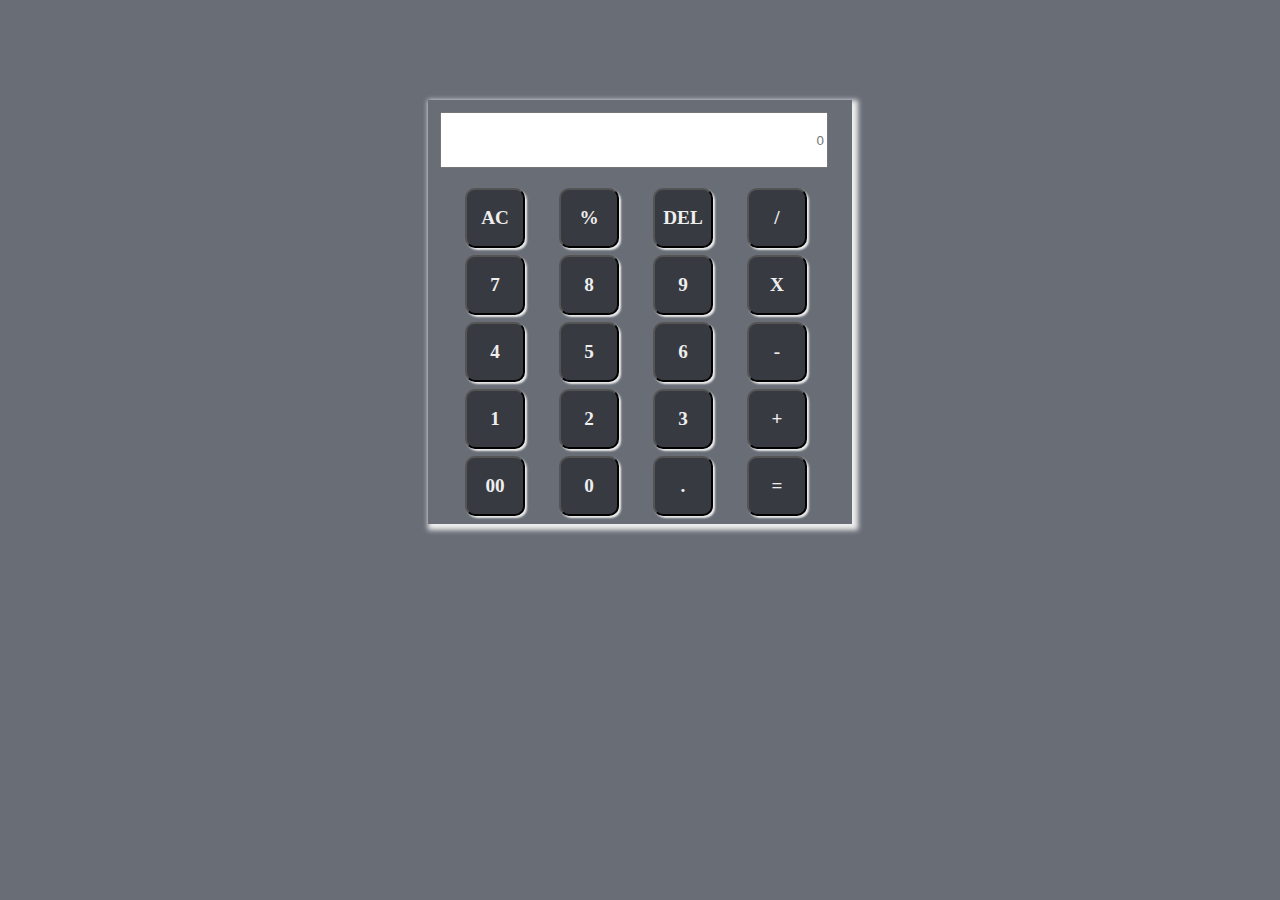
==== task_2/index.html @ a8662c2f "frontEnd" ====
<!DOCTYPE html>
<html lang="en">
<head>
    <meta charset="UTF-8">
    <meta name="viewport" content="width=device-width, initial-scale=1.0">
    <link rel="stylesheet" href="style.css">
    <title>Document</title>
</head>
<body>
    <div class="container">
        <input type="text" placeholder="0">
        <div>
            <button class="btn-color">AC</button>
            <button class="btn-color">%</button>
            <button class="btn-color">DEL</button>
            <button class="btn-color">/</button>
        </div>
        <div>
            <button>7</button>
            <button>8</button>
            <button>9</button>
            <button class="btn-color"class="btn-color">X</button>
        </div>
        <div>
            <button>4</button>
            <button>5</button>
            <button>6</button>
            <button class="btn-color">-</button>
        </div>
        <div>
            <button>1</button>
            <button>2</button>
            <button>3</button>
            <button class="btn-color">+</button>
        </div>
        <div>
            <button>00</button>
            <button>0</button>
            <button class="btn-color">.</button>
            <button class="btn-color">=</button>
        </div>
    </div>
</body>
</html>
---- task_2/style.css ----
body{
    background-color:#686D76 ;
}
.container{
    padding: 10px;
    width: 400px;
    height: 400px;
    margin: auto;
    margin-top: 100px;
    border:2px solid #686D76;
    box-shadow: 3px 3px 5px 3px #EEEEEE;
    background-color: transparent;
    align-items: center;
}
button{
    margin:5px 5px 2px 25px;
    background-color:#373A40 ;
    color: #EEEEEE;
    height: 60px;
    width: 60px;
    align-self: center;
    border-radius: 10px;
    box-shadow: 2px 2px 2px #EEEEEE;
    font-size: larger;
    font-family: 'Times New Roman', Times, serif;
    font-weight: bold;
}
input{
    margin-bottom: 15px;
    text-align: right;
    width: 380px;
    height: 50px;
    align-self: center;
}
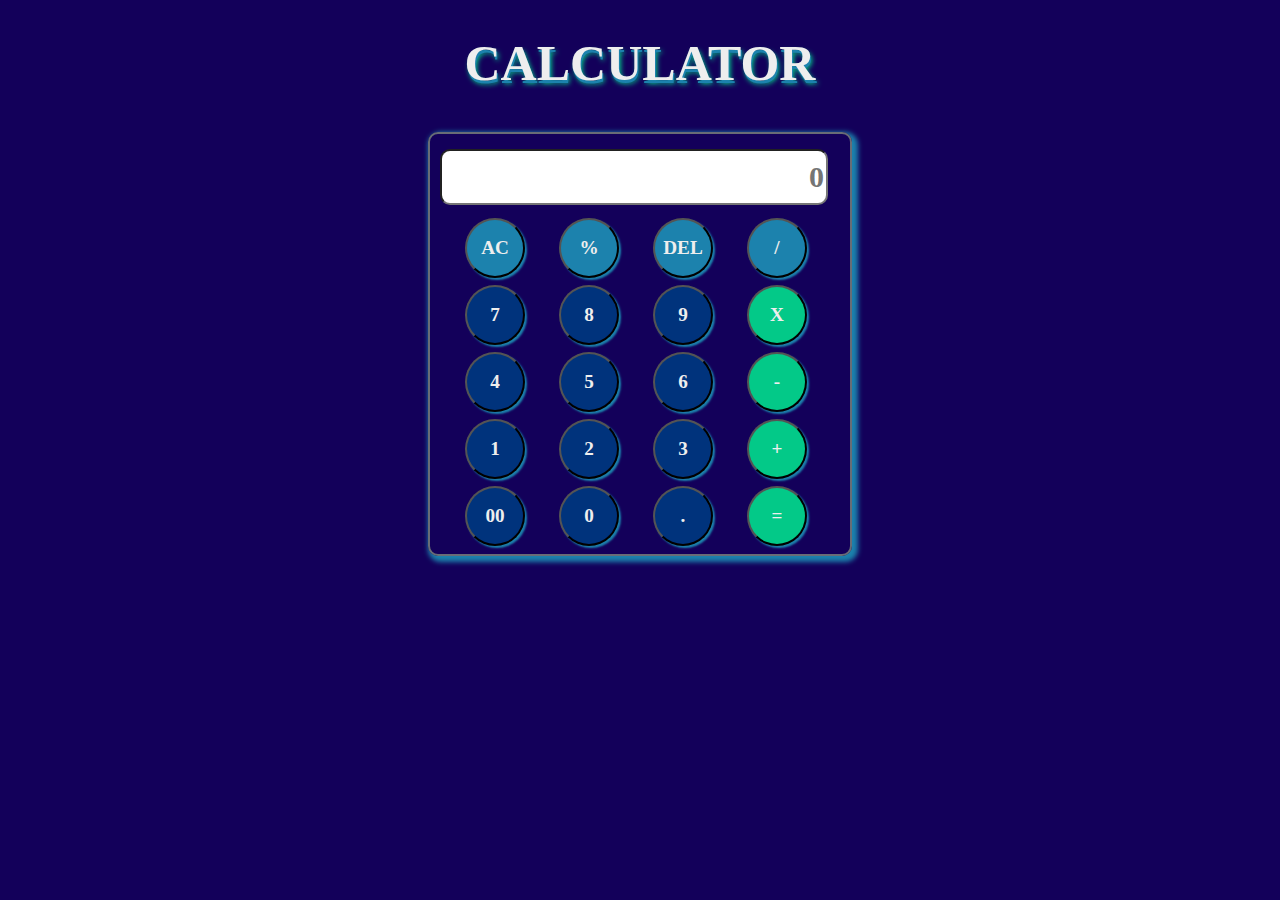
==== commit ab8ff231: "final commit" ====
--- a/task_2/index.html
+++ b/task_2/index.html
@@ -7,13 +7,16 @@
     <title>Document</title>
 </head>
 <body>
+    <h1>
+        CALCULATOR
+    </h1>
     <div class="container">
         <input type="text" placeholder="0">
         <div>
-            <button class="btn-color">AC</button>
-            <button class="btn-color">%</button>
-            <button class="btn-color">DEL</button>
-            <button class="btn-color">/</button>
+            <button class="btn-color" style="background-color: #1C82AD;">AC</button>
+            <button class="btn-color"style="background-color: #1C82AD;">%</button>
+            <button class="btn-color"style="background-color: #1C82AD;">DEL</button>
+            <button class="btn-color"style="background-color: #1C82AD;">/</button>
         </div>
         <div>
             <button>7</button>
@@ -36,7 +39,7 @@
         <div>
             <button>00</button>
             <button>0</button>
-            <button class="btn-color">.</button>
+            <button >.</button>
             <button class="btn-color">=</button>
         </div>
     </div>
--- a/task_2/style.css
+++ b/task_2/style.css
@@ -1,34 +1,54 @@
 body{
-    background-color:#686D76 ;
+    background-color:#13005A ;
+    font-family: 'Times New Roman', Times, serif;
+}
+h1{
+    color: #EEEEEE;
+    text-align: center;
+    font-size: 50px;
+    text-shadow:   1px 3px #1C82AD, 2px 4px 5px  #03C988
 }
 .container{
     padding: 10px;
     width: 400px;
     height: 400px;
     margin: auto;
-    margin-top: 100px;
+    margin-top: 40px;
     border:2px solid #686D76;
-    box-shadow: 3px 3px 5px 3px #EEEEEE;
+    box-shadow: 3px 3px 5px 3px #1C82AD;
     background-color: transparent;
     align-items: center;
+    border-radius: 10px;
 }
 button{
     margin:5px 5px 2px 25px;
-    background-color:#373A40 ;
+    background-color:#00337C ;
     color: #EEEEEE;
     height: 60px;
     width: 60px;
     align-self: center;
-    border-radius: 10px;
-    box-shadow: 2px 2px 2px #EEEEEE;
+    border-radius: 50px;
+    box-shadow: 2px 2px 2px #1C82AD;
     font-size: larger;
     font-family: 'Times New Roman', Times, serif;
     font-weight: bold;
 }
 input{
-    margin-bottom: 15px;
+    margin-top: 5px;
+    margin-bottom: 8px;
     text-align: right;
     width: 380px;
     height: 50px;
     align-self: center;
+    border-radius: 10px;
+    font-size: 30px;
+    font-family: 'Times New Roman', Times, serif;
+    font-weight: bold;
+    color: #13005A;
+}
+.btn-color{
+    background-color: #03C988
+}
+.btn-color1{
+    background-color: #1C82AD;
 }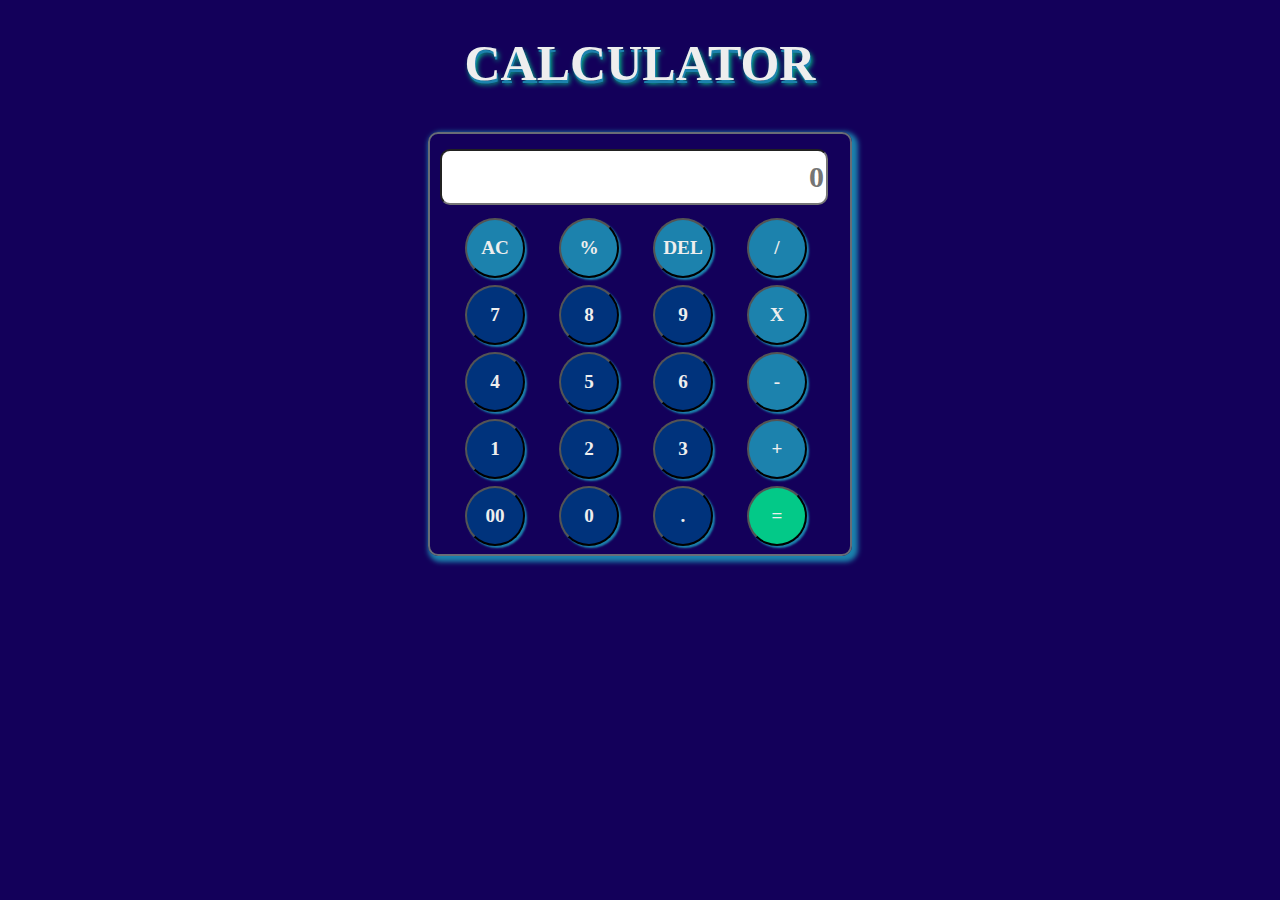
==== commit 3231b76d: "final commit" ====
--- a/task_2/index.html
+++ b/task_2/index.html
@@ -22,19 +22,19 @@
             <button>7</button>
             <button>8</button>
             <button>9</button>
-            <button class="btn-color"class="btn-color">X</button>
+            <button class="btn-color"class="btn-color"style="background-color: #1C82AD;">X</button>
         </div>
         <div>
             <button>4</button>
             <button>5</button>
             <button>6</button>
-            <button class="btn-color">-</button>
+            <button class="btn-color"style="background-color: #1C82AD;">-</button>
         </div>
         <div>
             <button>1</button>
             <button>2</button>
             <button>3</button>
-            <button class="btn-color">+</button>
+            <button class="btn-color"style="background-color: #1C82AD;">+</button>
         </div>
         <div>
             <button>00</button>
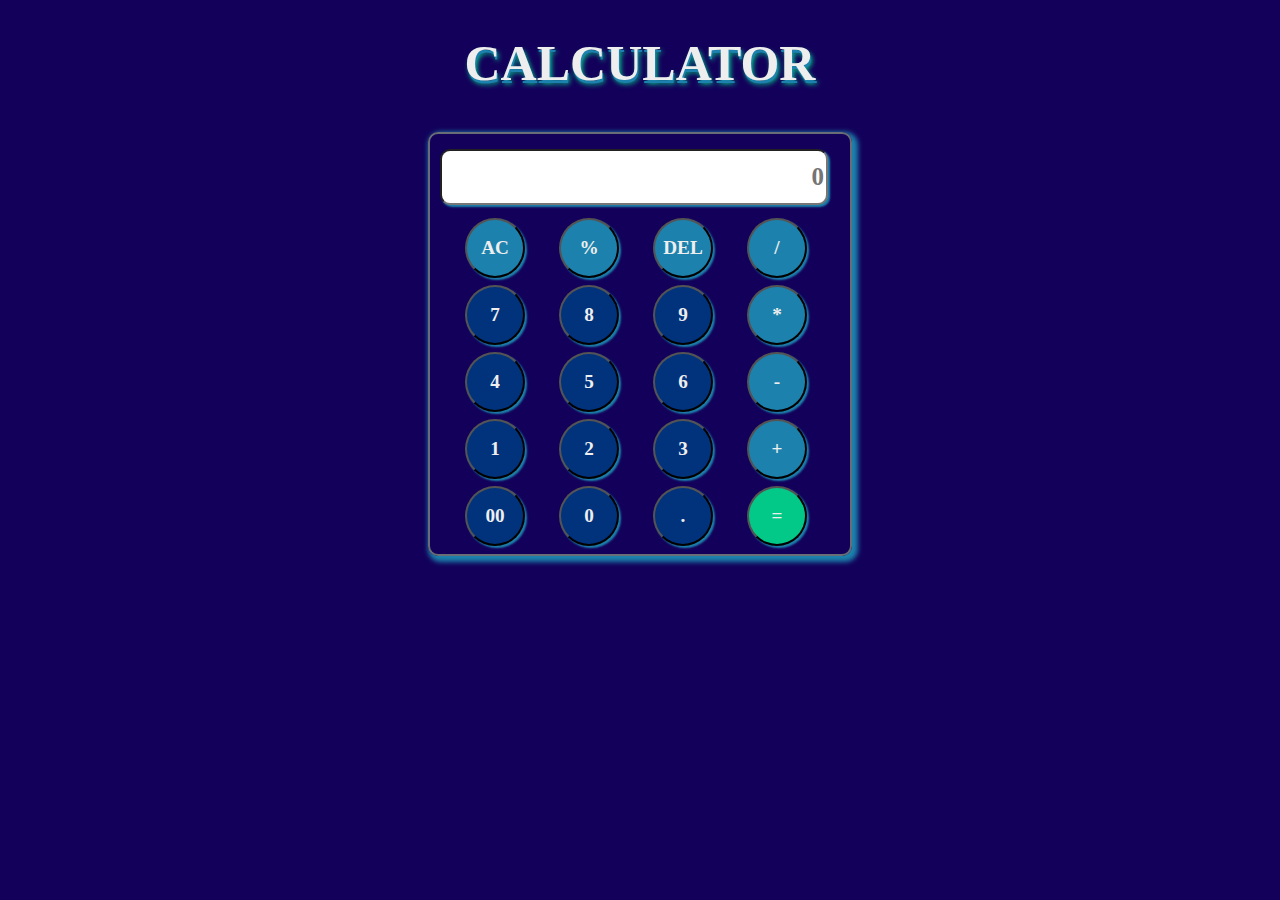
==== commit b4c4bcd8: "final commit" ====
--- a/task_2/index.html
+++ b/task_2/index.html
@@ -11,7 +11,7 @@
         CALCULATOR
     </h1>
     <div class="container">
-        <input type="text" placeholder="0">
+        <input type="text" placeholder="0" id="input">
         <div>
             <button class="btn-color" style="background-color: #1C82AD;">AC</button>
             <button class="btn-color"style="background-color: #1C82AD;">%</button>
@@ -22,7 +22,7 @@
             <button>7</button>
             <button>8</button>
             <button>9</button>
-            <button class="btn-color"class="btn-color"style="background-color: #1C82AD;">X</button>
+            <button class="btn-color"class="btn-color"style="background-color: #1C82AD;">*</button>
         </div>
         <div>
             <button>4</button>
@@ -43,5 +43,6 @@
             <button class="btn-color">=</button>
         </div>
     </div>
+    <script src="script.js"></script>
 </body>
 </html>--- a/task_2/style.css
+++ b/task_2/style.css
@@ -27,7 +27,7 @@
     height: 60px;
     width: 60px;
     align-self: center;
-    border-radius: 50px;
+    border-radius: 30px;
     box-shadow: 2px 2px 2px #1C82AD;
     font-size: larger;
     font-family: 'Times New Roman', Times, serif;
@@ -41,10 +41,11 @@
     height: 50px;
     align-self: center;
     border-radius: 10px;
-    font-size: 30px;
+    font-size: 25px;
     font-family: 'Times New Roman', Times, serif;
     font-weight: bold;
     color: #13005A;
+    box-shadow: 2px 2px 2px #1C82AD;
 }
 .btn-color{
     background-color: #03C988
